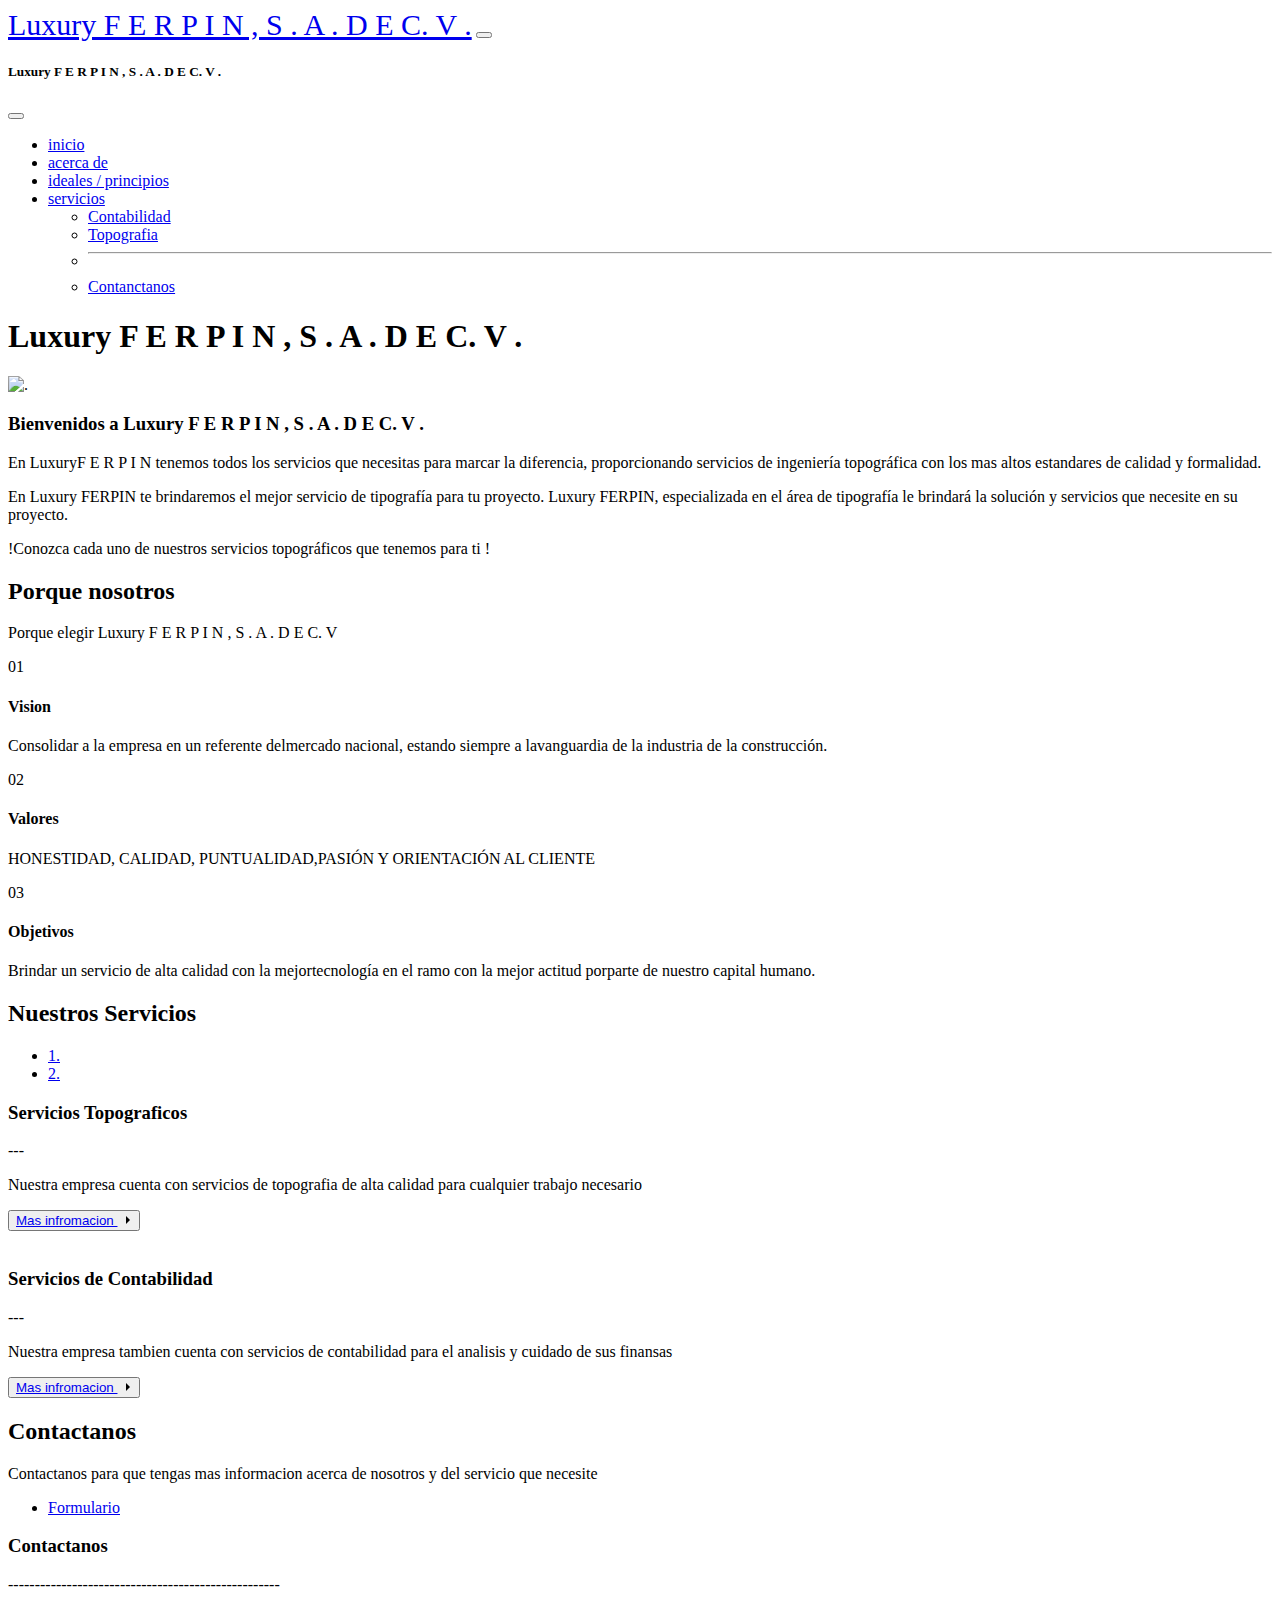
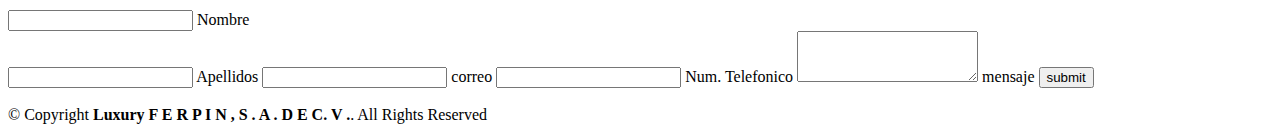
==== index.html @ c6952d13 "Add files via upload" ====
<!DOCTYPE html>
<html lang="en">

<head>
  <meta charset="utf-8">
  <meta content="width=device-width, initial-scale=1.0" name="viewport">

  <title>Luxury F E R P I N , S . A . D E C. V .</title>
  <meta content="" name="description">
  <meta content="" name="keywords">

  <!-- Favicons -->
  <link href="" rel="icon">
  <link href="" rel="apple-touch-icon">

  <!-- Google Fonts -->
  <link href="https://fonts.googleapis.com/css?family=Open+Sans:300,300i,400,400i,600,600i,700,700i|Playfair+Display:ital,wght@0,400;0,500;0,600;0,700;1,400;1,500;1,600;1,700|Poppins:300,300i,400,400i,500,500i,600,600i,700,700i" rel="stylesheet">

  <!-- Vendor CSS Files -->
  <link href="assets/vendor/animate.css/animate.min.css" rel="stylesheet">  <link href="assets/vendor/aos/aos.css" rel="stylesheet">
  <link href="assets/vendor/bootstrap/css/bootstrap.min.css" rel="stylesheet">
  <link href="assets/vendor/bootstrap-icons/bootstrap-icons.css" rel="stylesheet">
  <link href="assets/vendor/boxicons/css/boxicons.min.css" rel="stylesheet">
  <link href="assets/vendor/glightbox/css/glightbox.min.css" rel="stylesheet">
  <link href="assets/vendor/swiper/swiper-bundle.min.css" rel="stylesheet">

  <!-- Template Main CSS File -->
  <link href="assets/css/style.css" rel="stylesheet">
  <link href="assets/css/styles_contactanos.css" rel="stylesheet">

</head>

<body>

  <!-- ======= Top Bar ======= -->
  
  <nav class="navbar navbar-dark bg-dark fixed-top">
    <div class="container-fluid">
      <a class="navbar-brand" href="#" style="font-size: 30px;">Luxury F E R P I N , S . A . D E C. V .</a>
      <button class="navbar-toggler" type="button" data-bs-toggle="offcanvas" data-bs-target="#offcanvasDarkNavbar" aria-controls="offcanvasDarkNavbar" aria-label="Toggle navigation">
        <span class="navbar-toggler-icon"></span>
      </button>
      <div class="offcanvas offcanvas-end text-bg-dark" tabindex="-1" id="offcanvasDarkNavbar" aria-labelledby="offcanvasDarkNavbarLabel">
        <div class="offcanvas-header">
          <h5 class="offcanvas-title" id="offcanvasDarkNavbarLabel">Luxury F E R P I N , S . A . D E C. V .</h5>
          <button type="button" class="btn-close btn-close-white" data-bs-dismiss="offcanvas" aria-label="Close"></button>
        </div>
        <div class="offcanvas-body">
          <ul class="navbar-nav justify-content-end flex-grow-1 pe-3">
            <li class="nav-item">
              <a class="nav-link active" aria-current="page" href="#">inicio</a>
            </li>
            <li class="nav-item">
              <a class="nav-link" href="#about">acerca de</a>
            </li>
            <li class="nav-item">
              <a href="#why-us" class="nav-link"> ideales / principios</a>
            </li>
            <li class="nav-item dropdown">
              <a class="nav-link dropdown-toggle" href="#" role="button" data-bs-toggle="dropdown" aria-expanded="false">
                servicios
              </a>
              <ul class="dropdown-menu dropdown-menu-dark">
                <li><a class="dropdown-item" href="./section_conta/conta.html">Contabilidad</a></li>
                <li><a class="dropdown-item" href="./secction_Toppograpy/topografia.html">Topografia</a></li>
                <li>
                  <hr class="dropdown-divider">
                </li>
                <li><a class="dropdown-item" href="#Contact">Contanctanos</a></li>
              </ul>
            </li>
          </ul>
        </div>
      </div>
    </div>
  </nav>

  <!-- ======= Header ======= -->

  <!-- End Header -->

  <!-- ======= Hero Section ======= -->
  <section id="hero" class="d-flex align-items-center">
    <div class="container position-relative text-center text-lg-start" data-aos="zoom-in" data-aos-delay="100">
      <div class="row">
        <div class="col-lg-8">
          <h1><span>Luxury F E R P I N , S . A . D E C. V .</span></h1>

        </div>
        <div class="col-lg-4 d-flex align-items-center justify-content-center position-relative" data-aos="zoom-in" data-aos-delay="200">
        </div>

      </div>
    </div>
  </section><!-- End Hero -->

  <main id="main">

    <!-- ======= About Section ======= -->
    <section id="about" class="about">
      <div class="container" data-aos="fade-up">
    
        <div class="row">
          <div class="col-lg-6 order-1 order-lg-2" data-aos="zoom-in" data-aos-delay="100">
            <div class="about-img">
              <img src="./assets/img/img ref/OIP.jpg" alt="." style="height: 400px;">
            </div>
          </div>
          <div class="col-lg-6 pt-4 pt-lg-0 order-2 order-lg-1 content">
            <h3>Bienvenidos a Luxury F E R P I N , S . A . D E C. V . </h3>
            <p class="fst-italic">
              En LuxuryF E R P I N tenemos todos los servicios que necesitas para marcar la diferencia,
              proporcionando servicios de ingeniería
              topográfica con los mas altos estandares de
              calidad y formalidad.
            </p>
            <p>
              En Luxury FERPIN te brindaremos el mejor servicio de tipografía para tu proyecto.
              Luxury FERPIN, especializada en el área de tipografía le brindará la solución y servicios que necesite en su
              proyecto.
            </p>
            <p>
              !Conozca cada uno de nuestros servicios topográficos que tenemos para ti !
            </p>
            <p>
    
            </p>
          </div>
        </div>

      </div>
    </section><!-- End About Section -->

    <!-- ======= Why Us Section ======= -->
    <section id="why-us" class="why-us">
      <div class="container" data-aos="fade-up">

        <div class="section-title">
          <h2>Porque nosotros</h2>
          <p>Porque elegir Luxury F E R P I N , S . A . D E C. V </p>
        </div>

        <div class="row">
          
          <div class="col-lg-4">
            <div class="box" data-aos="zoom-in" data-aos-delay="100">
              <span class="span_ num">01</span>
              <h4>Vision</h4>
              <p>Consolidar a la empresa en un referente delmercado nacional,
                estando siempre a lavanguardia de la industria de la construcción.</p>
            </div>
          </div>

          <div class="col-lg-4 mt-4 mt-lg-0">
            <div class="box" data-aos="zoom-in" data-aos-delay="200">
              <span class="span_ num">02</span>
              <h4>Valores</h4>
              <p>HONESTIDAD,
                CALIDAD, PUNTUALIDAD,PASIÓN Y ORIENTACIÓN AL CLIENTE</p>
            </div>
          </div>

          <div class="col-lg-4 mt-4 mt-lg-0">
            <div class="box" data-aos="zoom-in" data-aos-delay="300">
              <span class="span_ num">03</span>
              <h4>Objetivos</h4>
              <p>Brindar un servicio de alta calidad con la mejortecnología en el ramo con la mejor actitud porparte de nuestro capital humano.</p>
            </div>
          </div> 


        </div>

      </div>


    </section>
    <section id="specials" class="specials">
      <div class="container" data-aos="fade-up">

        <div class="section-title">
          <h2>Nuestros Servicios</h2>
        </div>

        <div class="row" data-aos="fade-up" data-aos-delay="100">
          <div class="col-lg-3">
            <ul class="nav nav-tabs flex-column">
              <li class="nav-item">
                <a class="nav-link active show" data-bs-toggle="tab" href="#tab-1">1.</a>
              </li>
              <li class="nav-item">
                <a class="nav-link" data-bs-toggle="tab" href="#tab-2">2.</a>
              </li>
              </li>
            </ul>
          </div>
          <div class="col-lg-9 mt-4 mt-lg-0">
            <div class="tab-content">
              <div class="tab-pane active show" id="tab-1">
                <div class="row">
                  <div class="col-lg-8 details order-2 order-lg-1">
                    <h3> Servicios Topograficos </h3>
                    <p class="fst-italic">--- </p>
                    <p>Nuestra empresa cuenta con servicios de topografia de alta calidad para cualquier trabajo necesario
                    </p>
                    <button class="button_alt">
                      <span>
                        <a href="./secction_Toppograpy/topografia.html">
                          Mas infromacion
                        </a>                       
                      </span>
                      <svg width="15px" height="10px" viewBox="0 0 13 10">
                        <path d="M1,5 L11,5"></path>
                        <polyline points="8 1 12 5 8 9"></polyline>
                      </svg>
                    </button>
                    
                  </div>
                  <div class="col-lg-4 text-center order-1 order-lg-2" data-aos="zoom-in" data-aos-delay="100">
                    <a href="" class="gallery-lightbox" data-gall="gallery-item">
                    <img src="" alt="" class="img-fluid">
                    </a>
                  </div>
                </div>
              </div>
              <div class="tab-pane" id="tab-2">
                <div class="row">
                  <div class="col-lg-8 details order-2 order-lg-1">
                    <h3>Servicios de Contabilidad</h3>
                    <p class="fst-italic">---</p>
                    <p>Nuestra empresa tambien cuenta con servicios de contabilidad para el analisis y cuidado de sus finansas</p>
                    <button class="button_alt">
                      <span>
                        <a href="./section_conta/conta.html">
                          Mas infromacion
                        </a>                       
                      </span>
                      <svg width="15px" height="10px" viewBox="0 0 13 10">
                        <path d="M1,5 L11,5"></path>
                        <polyline points="8 1 12 5 8 9"></polyline>
                      </svg>
                    </button>
                  </div>
                  
              
    </section><!-- End Specials Section -->
    <section id="specials" class="specials">
      <div class="container" data-aos="fade-up">

        <div class="section-title" id="Contact">
          <h2>Contactanos</h2>
          <p>Contactanos para que tengas mas informacion acerca de nosotros y del servicio que necesite</p> 
        </div>

          <div class="row" data-aos="fade-up" data-aos-delay="100">
            <div class="col-lg-3">
              <ul class="nav nav-tabs flex-column">
                <li class="nav-item">
                  <a class="nav-link active show" data-bs-toggle="tab" href="#tab-1">Formulario</a>
                </li>                
                </li>
              </ul>
            </div>
            <div class="col-lg-9 mt-4 mt-lg-0">
              <div class="tab-content">
                <div class="tab-pane active show" id="tab-1">
                  <div class="row">
                    <div class="col-lg-8 details order-2 order-lg-1">
                      <h3>Contactanos</h3>
                    <p class="fst-italic">---------------------------------------------------</p>          
                      <form class="form" action="https://formsubmit.co/hugofdzgarcia@gmail.com" method="POST">
                        <div class="flex">
                          <label>
                            <input class="input" type="text" placeholder="" required="" id="nombre" name="nombre">
                            <span>Nombre</span>
                          </label>                       
                        </div>
                        <label>
                          <input class="input" type="text" placeholder="" required="" id="Apellidos" name="Apellidos">
                          <span>Apellidos</span>
                      </label>
                        <label>
                          <input class="input" type="email" placeholder="" required="" id="correo" name="correo">
                          <span>correo</span>
                        </label>
                        
                        <label>
                          <input class="input" placeholder="" type="tel" required="" id="telefono" name="telefono">
                          <span>Num. Telefonico</span>
                        </label>
                        <label>
                          <textarea class="input01" placeholder="" rows="3" required="" id="msg" name="msg"></textarea>
                          <span>mensaje</span>
                        </label>
                        <button class="fancy"  type="submit">
                          <span class="top-key"></span>
                          <span class="text">submit</span>
                          <span class="bottom-key-1"></span>
                          <span class="bottom-key-2"></span>
                        </button>
                    </form>
                    <div class="col-lg-4 text-center order-1 order-lg-2">
                      <a href="" class="gallery-lightbox" data-gall="gallery-item">
                      <img src="" alt="" class="img-fluid">
                      </a>
                    </div>
                  </div>
                </div>
          
        </div>
        
    </section>

  </main>

  <footer id="footer">

    <div class="container">
      <div class="copyright">
        &copy; Copyright <strong><span>Luxury F E R P I N , S . A . D E C. V .</span></strong>. All Rights Reserved
      </div>
    </div>
  </footer><!-- End Footer -->

  <div id="preloader"></div>
  <a href="#" class="back-to-top d-flex align-items-center justify-content-center"><i class="bi bi-arrow-up-short"></i></a>

  <!-- Vendor JS Files -->
  <script src="assets/vendor/aos/aos.js"></script>
  <script src="assets/vendor/bootstrap/js/bootstrap.bundle.min.js"></script>
  <script src="assets/vendor/glightbox/js/glightbox.min.js"></script>
  <script src="assets/vendor/isotope-layout/isotope.pkgd.min.js"></script>
  <script src="assets/vendor/swiper/swiper-bundle.min.js"></script>
  <script src="assets/vendor/php-email-form/validate.js"></script>

  <!-- Template Main JS File -->
  <script src="assets/js/main.js"></script>

</body>

</html>
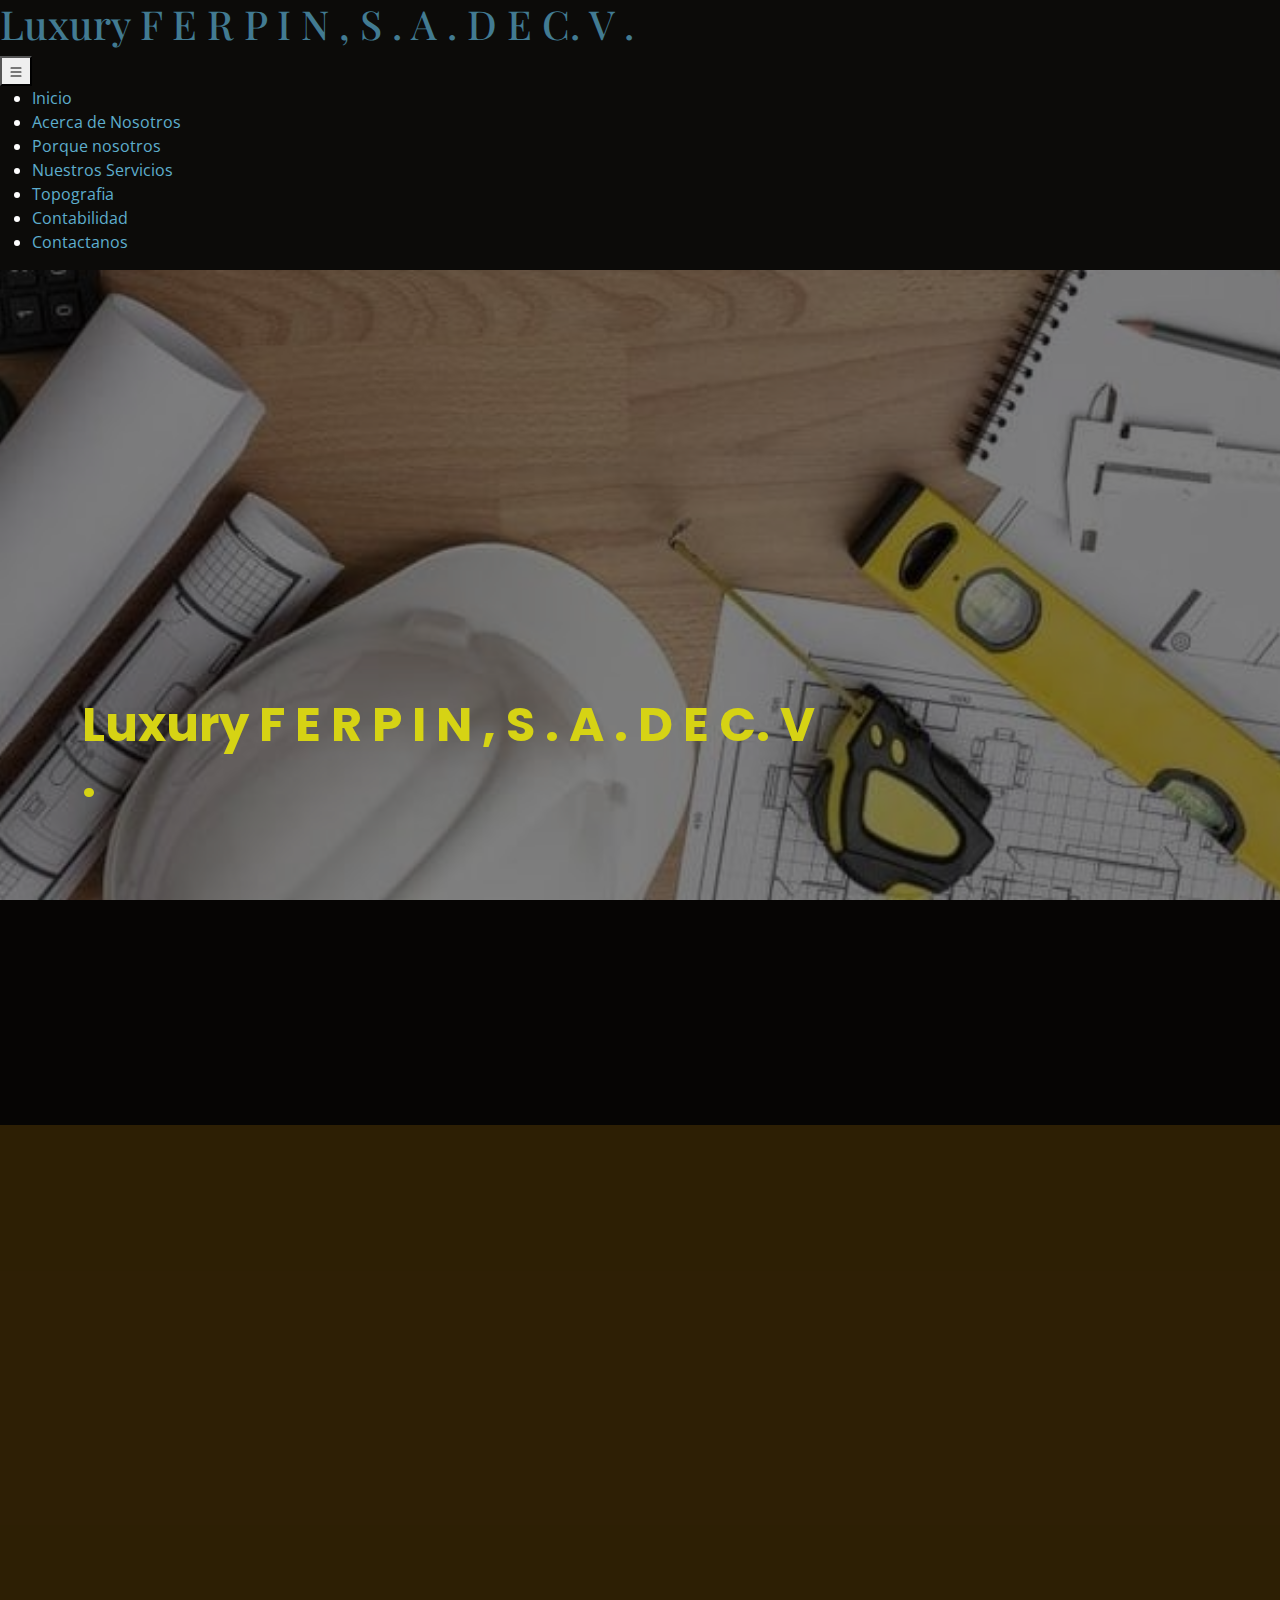
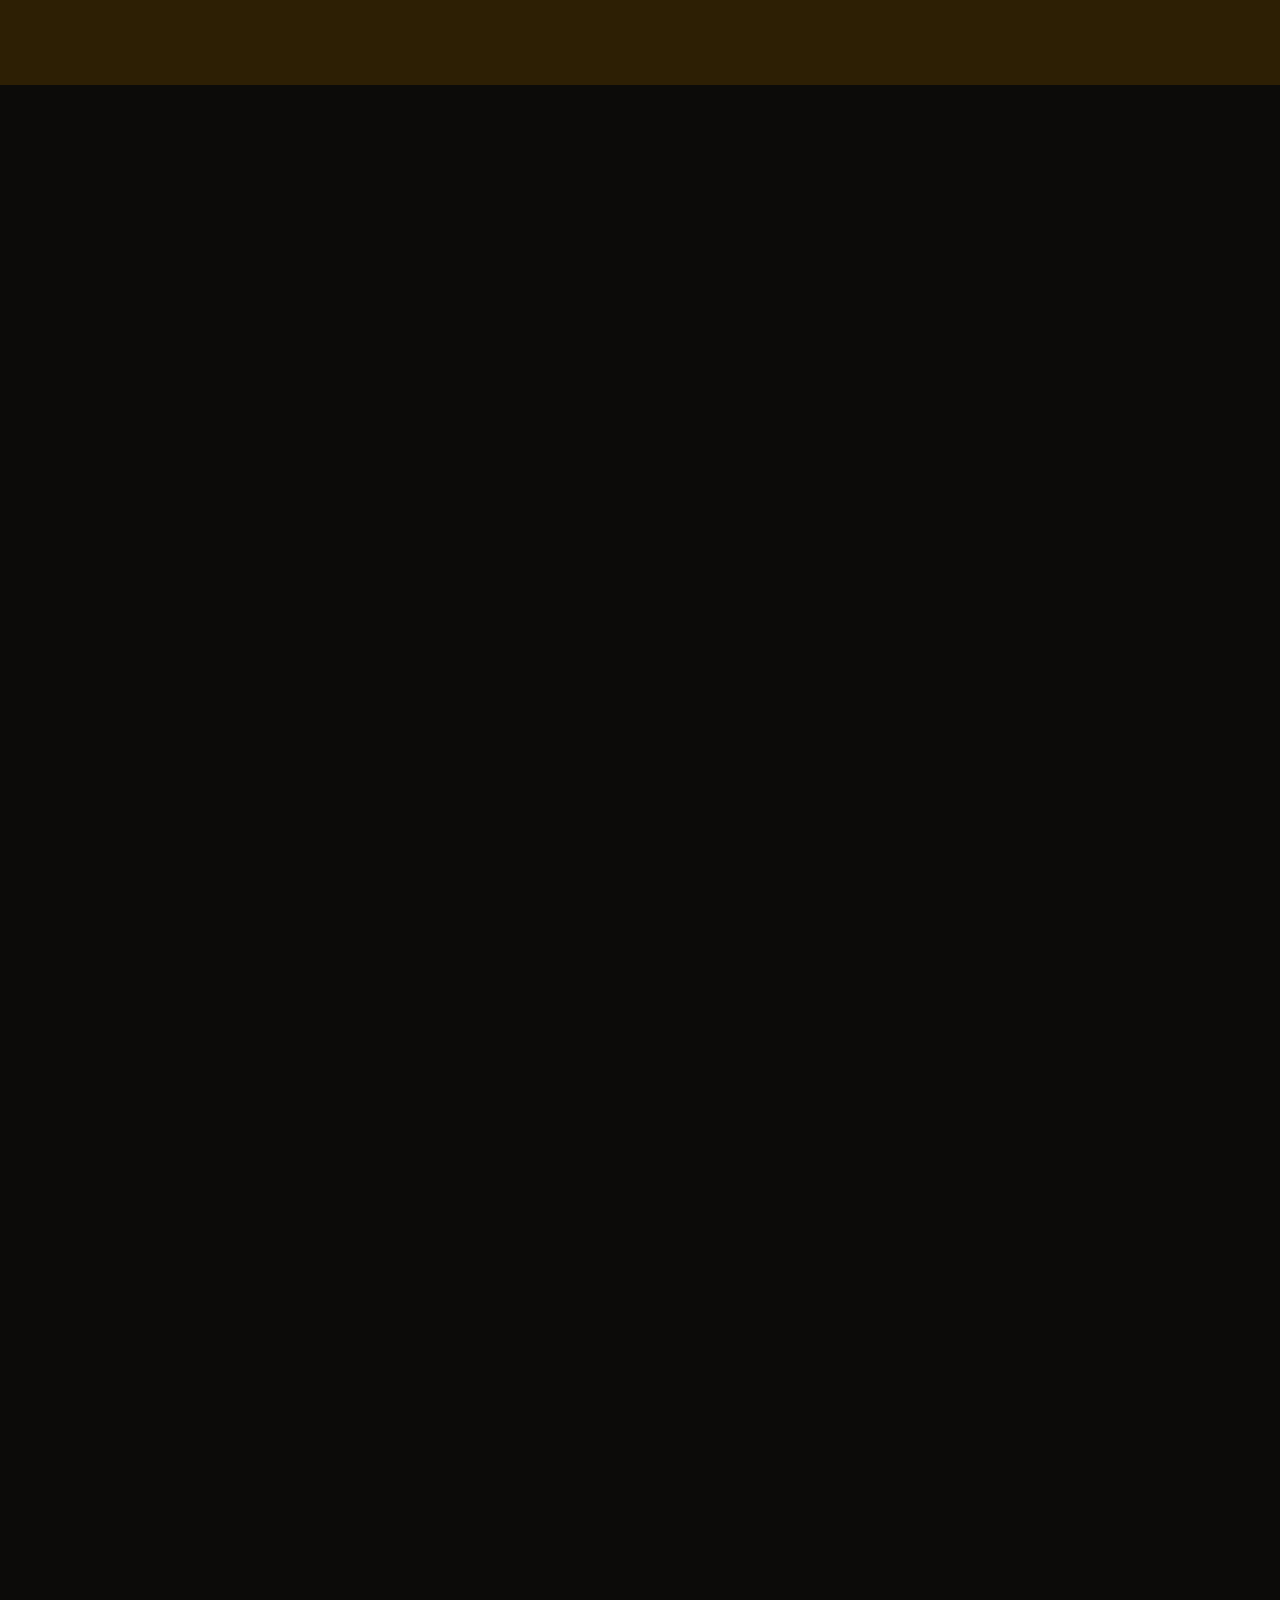
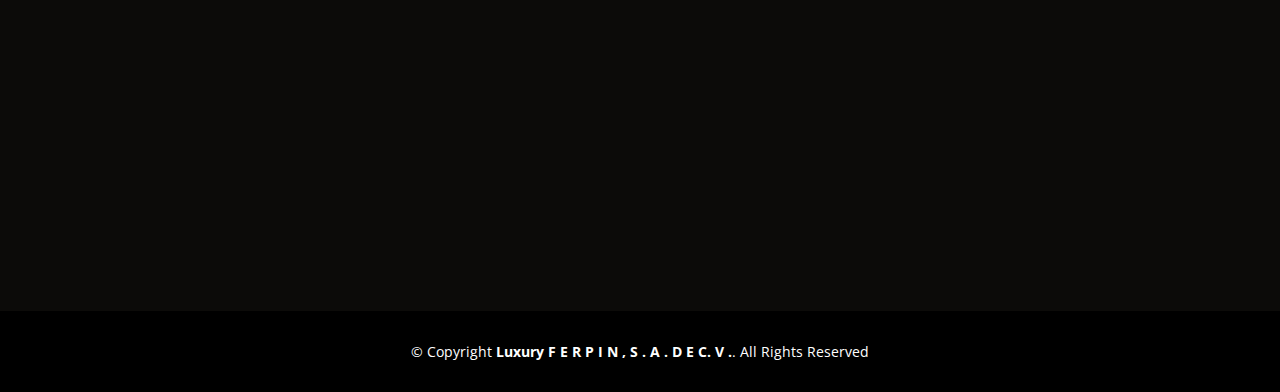
==== commit 7f84ace7: "Add files via upload" ====
--- a/index.html
+++ b/index.html
@@ -32,48 +32,39 @@
 
 <body>
 
-  <!-- ======= Top Bar ======= -->
-  
-  <nav class="navbar navbar-dark bg-dark fixed-top">
-    <div class="container-fluid">
-      <a class="navbar-brand" href="#" style="font-size: 30px;">Luxury F E R P I N , S . A . D E C. V .</a>
-      <button class="navbar-toggler" type="button" data-bs-toggle="offcanvas" data-bs-target="#offcanvasDarkNavbar" aria-controls="offcanvasDarkNavbar" aria-label="Toggle navigation">
-        <span class="navbar-toggler-icon"></span>
-      </button>
-      <div class="offcanvas offcanvas-end text-bg-dark" tabindex="-1" id="offcanvasDarkNavbar" aria-labelledby="offcanvasDarkNavbarLabel">
-        <div class="offcanvas-header">
-          <h5 class="offcanvas-title" id="offcanvasDarkNavbarLabel">Luxury F E R P I N , S . A . D E C. V .</h5>
-          <button type="button" class="btn-close btn-close-white" data-bs-dismiss="offcanvas" aria-label="Close"></button>
-        </div>
-        <div class="offcanvas-body">
-          <ul class="navbar-nav justify-content-end flex-grow-1 pe-3">
-            <li class="nav-item">
-              <a class="nav-link active" aria-current="page" href="#">inicio</a>
-            </li>
-            <li class="nav-item">
-              <a class="nav-link" href="#about">acerca de</a>
-            </li>
-            <li class="nav-item">
-              <a href="#why-us" class="nav-link"> ideales / principios</a>
-            </li>
-            <li class="nav-item dropdown">
-              <a class="nav-link dropdown-toggle" href="#" role="button" data-bs-toggle="dropdown" aria-expanded="false">
-                servicios
-              </a>
-              <ul class="dropdown-menu dropdown-menu-dark">
-                <li><a class="dropdown-item" href="./section_conta/conta.html">Contabilidad</a></li>
-                <li><a class="dropdown-item" href="./secction_Toppograpy/topografia.html">Topografia</a></li>
-                <li>
-                  <hr class="dropdown-divider">
-                </li>
-                <li><a class="dropdown-item" href="#Contact">Contanctanos</a></li>
-              </ul>
-            </li>
-          </ul>
-        </div>
-      </div>
-    </div>
-  </nav>
+  <!-- ======= Top Bar ======= -->   
+  <header class="header">
+    <h1 class="h1">
+        <a href="#" class="a">Luxury F E R P I N , S . A . D E C. V .</a>
+    </h1>
+
+    <button class="button">
+      <svg class="svg" xmlns="http://www.w3.org/2000/svg" width="16" height="16" fill="currentColor" viewBox="0 0 16 16">
+          <path fill-rule="evenodd" d="M2.5 12a.5.5 0 0 1 .5-.5h10a.5.5 0 0 1 0 1H3a.5.5 0 0 1-.5-.5zm0-4a.5.5 0 0 1 .5-.5h10a.5.5 0 0 1 0 1H3a.5.5 0 0 1-.5-.5zm0-4a.5.5 0 0 1 .5-.5h10a.5.5 0 0 1 0 1H3a.5.5 0 0 1-.5-.5z"/>
+        </svg>
+    </button>
+
+    <nav class="nav">
+        <ul class="ul">
+            <li class="li"><a href="#hero" class="a">Inicio</a></li>
+            <li class="li"><a href="#about" class="a">Acerca de Nosotros</a></li>
+            <li class="li"><a href="#why-us" class="a">Porque nosotros</a></li>
+            <li class="li"><a href="#specials" class="a">Nuestros Servicios</a></li>
+            <li class="li"><a href="./secction_Toppograpy/topografia.html" class="a">Topografia</a></li>
+            <li class="li"><a href="./section_conta/conta.html" class="a">Contabilidad</a></li>
+            <li class="li"><a href="#Contact" class="a">Contactanos</a></li>
+        </ul>
+    </nav>
+</header>
+
+<script>
+  const button = document.querySelector('.button')
+const nav    = document.querySelector('.nav')
+
+button.addEventListener('click',()=>{
+    nav.classList.toggle('activo')
+})
+</script>
 
   <!-- ======= Header ======= -->
 
@@ -176,9 +167,9 @@
 
     </section>
     <section id="specials" class="specials">
-      <div class="container" data-aos="fade-up">
-
-        <div class="section-title">
+      <div class="container" data-aos="fade-up" >
+
+        <div class="section-title" >
           <h2>Nuestros Servicios</h2>
         </div>
 
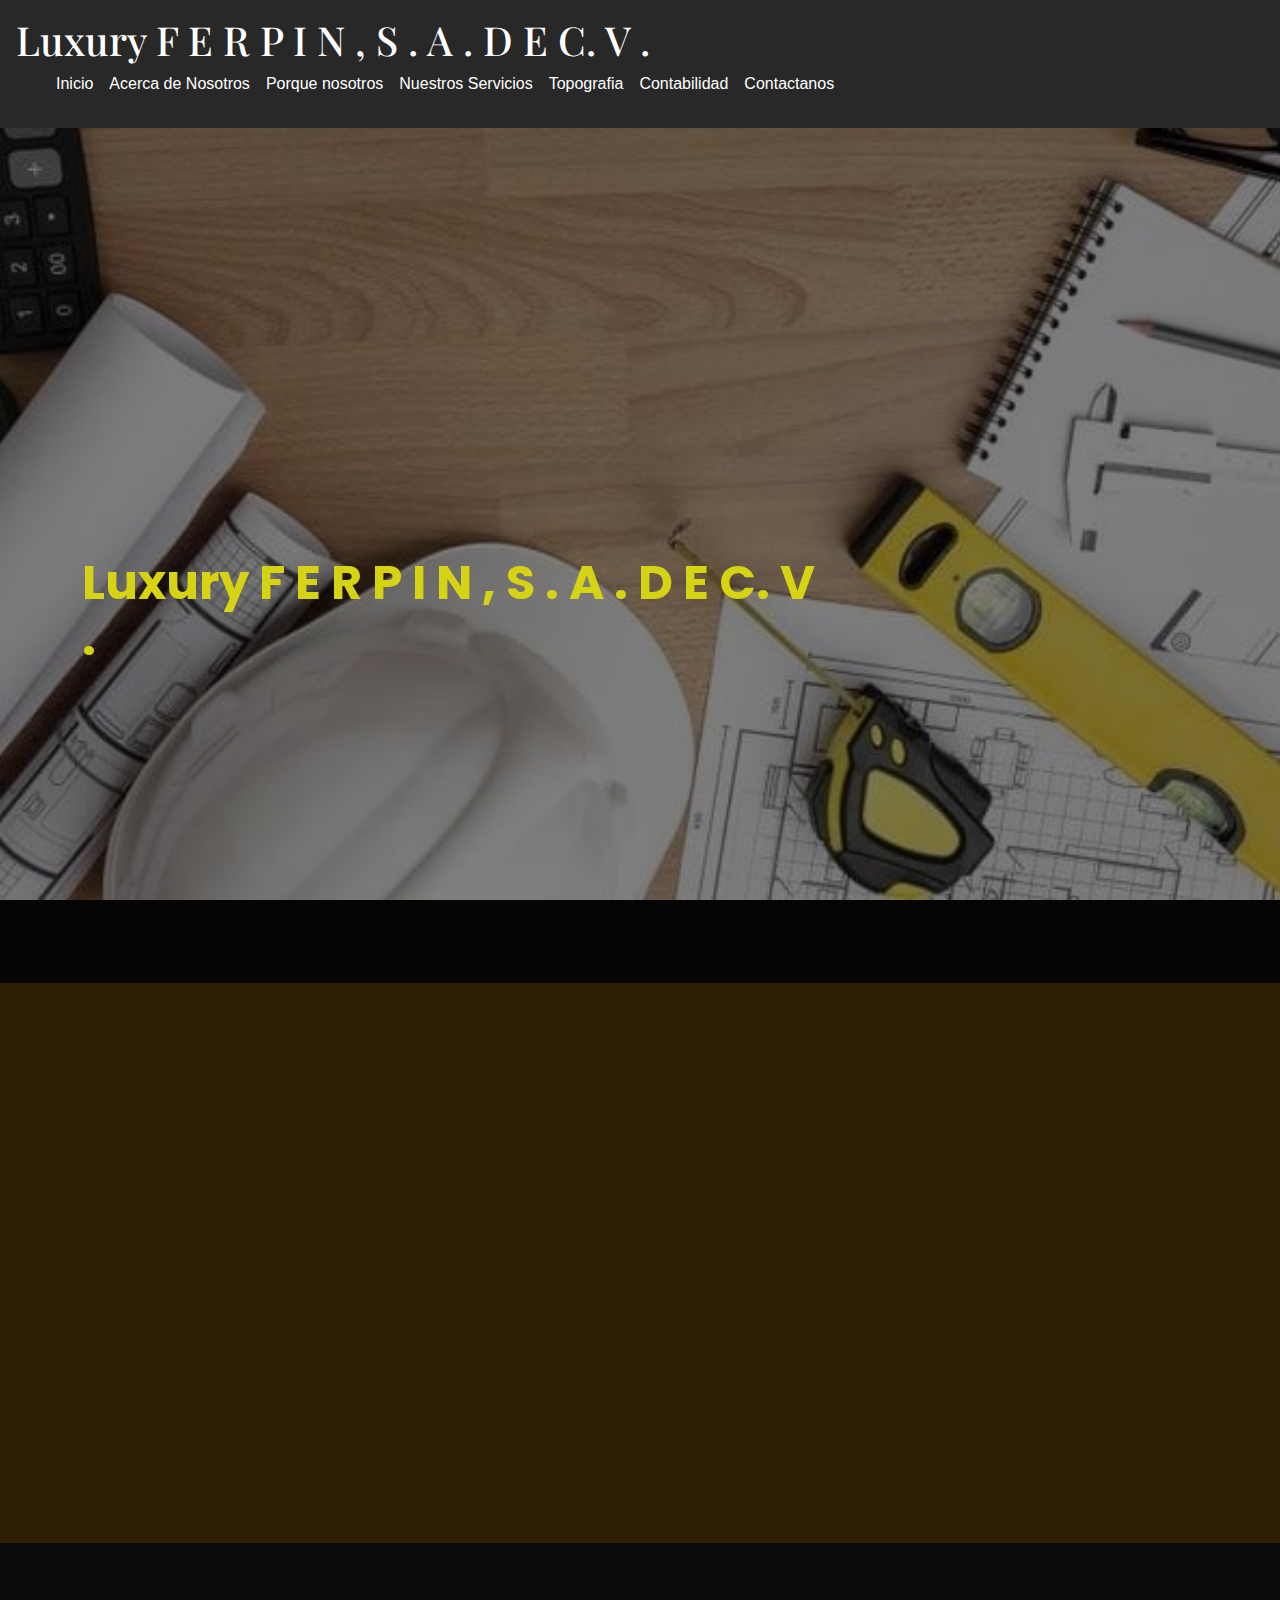
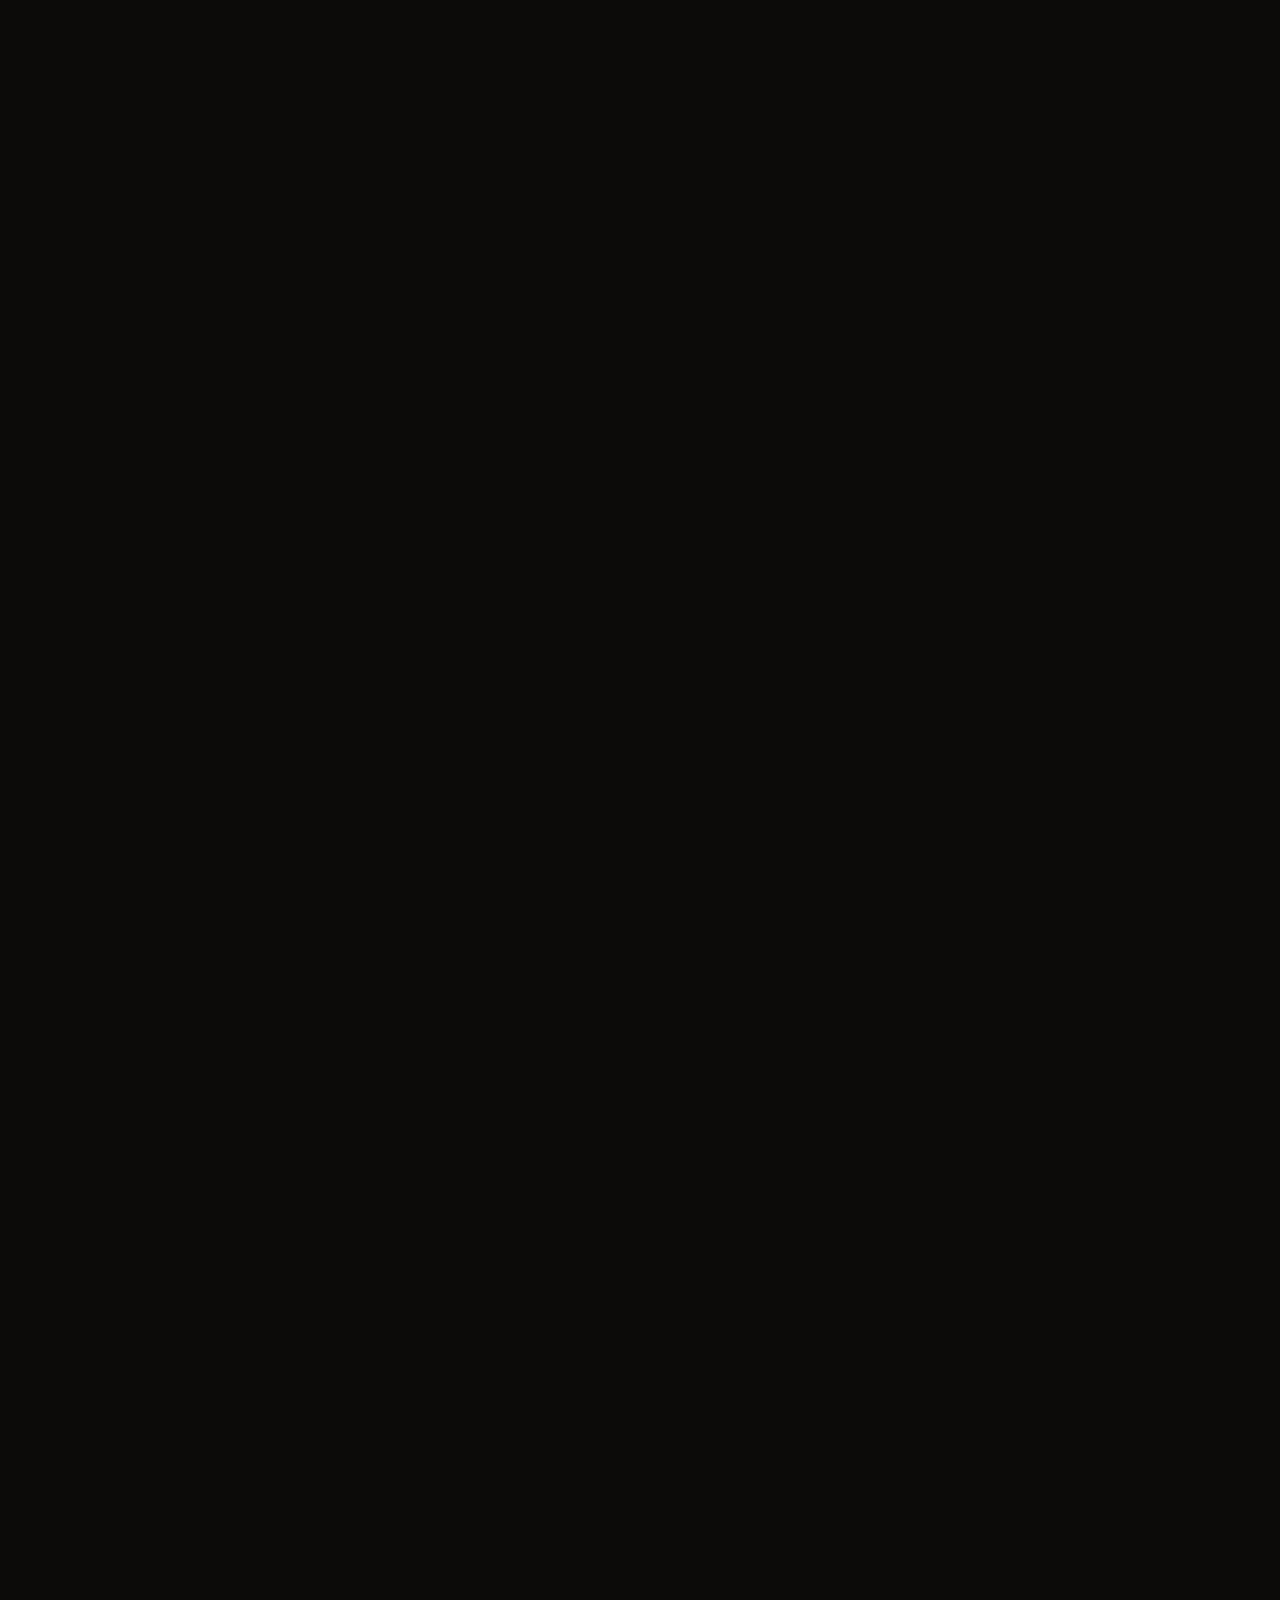
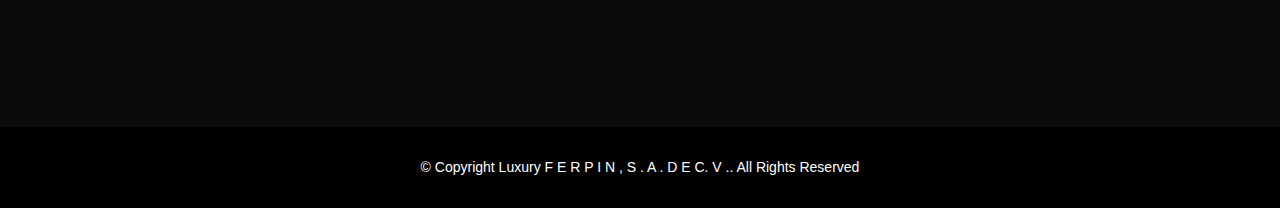
==== commit c1aea5a6: "Add files via upload" ====
--- a/index.html
+++ b/index.html
@@ -27,6 +27,7 @@
   <!-- Template Main CSS File -->
   <link href="assets/css/style.css" rel="stylesheet">
   <link href="assets/css/styles_contactanos.css" rel="stylesheet">
+  <link rel="stylesheet" href="assets/css/style_navbar.css">
 
 </head>
 
--- a/assets/css/style.css
+++ b/assets/css/style.css
@@ -1816,4 +1816,184 @@
   text-align: center;
   font-size: 13px;
   color: #fff;
+}
+
+
+
+:root {
+  --negro: #393939;
+  --tipo-principal: Helvetica, Arial, sans-serif;
+  --tipo-secundaria: Verdana;
+}
+
+@media (prefers-color-scheme: dark) {
+  :root {
+    --negro: #ececec;
+  }
+}
+@media (prefers-reduced-motion: reduce) {
+  * {
+    -webkit-animation: none !important;
+            animation: none !important;
+    -webkit-transition: none !important;
+    transition: none !important;
+  }
+}
+* {
+  margin: 0;
+  padding: 0;
+  border: 0;
+  -webkit-box-sizing: border-box;
+          box-sizing: border-box;
+  vertical-align: baseline;
+}
+img, picture, video, iframe, figure {
+  max-width: 100%;
+  width: 100%;
+  display: block;
+  -o-object-fit: cover;
+     object-fit: cover;
+  -o-object-position: center center;
+     object-position: center center;
+}
+a {
+  display: block;
+  text-decoration: none;
+  color: inherit;
+  font-size: inherit;
+}
+
+p a {
+  display: inline;
+}
+
+li {
+  list-style-type: none;
+}
+
+html {
+  scroll-behavior: smooth;
+}
+
+h1, h2, h3, h4, h5, h6, p, span, a, strong, blockquote, i, b, u, em {
+  font-size: 1em;
+  font-weight: inherit;
+  font-style: inherit;
+  text-decoration: none;
+  color: inherit;
+}
+
+blockquote:before, blockquote:after, q:before, q:after {
+  content: "";
+  content: none;
+}
+
+::-moz-selection {
+  background-color: var(--negro);
+  color: var(--blanco);
+}
+::selection {
+  background-color: var(--negro);
+  color: var(--blanco);
+}
+
+form, input, textarea, select, button, label {
+  font-family: inherit;
+  font-size: inherit;
+  -webkit-hyphens: auto;
+      -ms-hyphens: auto;
+          hyphens: auto;
+  background-color: transparent;
+  display: block;
+
+  -webkit-appearance: none;
+     -moz-appearance: none;
+          appearance: none;
+}
+
+table, tr, td {
+  border-collapse: collapse;
+  border-spacing: 0;
+}
+
+svg {
+  width: 100%;
+  display: block;
+  fill: currentColor;
+}
+body {
+  min-height: 100vh;
+  font-size: 100%;
+  font-family: var(--tipo-principal);
+  font-smooth: always;
+  -webkit-font-smoothing: antialiased;
+  -moz-osx-font-smoothing: grayscale;
+}
+
+
+/* Código */
+.header{
+  width:100%;
+  background-color: #282828;
+  padding: 1em;
+
+  display: flex;
+  flex-flow: row wrap;
+  justify-content: space-between;
+  align-items: center;
+  
+  color:white;
+}
+
+.header .button{
+  /* background-color: crimson; */
+  display: none;
+}
+.header .svg{
+  width:2em;
+  height:2em;
+  fill:white;
+}
+
+.header .ul{
+  display: flex;
+  flex-flow: row nowrap;
+  justify-content: flex-end;
+  align-items: center;
+  
+}
+.header .li{
+  margin: 0 .5em;
+}
+
+@media screen and (max-width:480px){
+  .header .button{
+    display: block;
+    cursor: pointer;
+  }
+  .header .nav{
+    width:100%;
+    /* display: none; */
+    height:0;
+    pointer-events: none;
+    overflow: hidden;
+    transition: all .5s ease;
+
+    display: flex;
+    flex-flow: column nowrap;
+    justify-content: center;
+    align-items: center;
+  }
+  .header .nav.activo{
+    display: block; 
+    height:70vh;
+    pointer-events: auto;
+  }
+  .header .ul{
+    flex-direction: column;
+  }
+  .header .li{
+    margin: 1rem 0;
+  }
+
 }